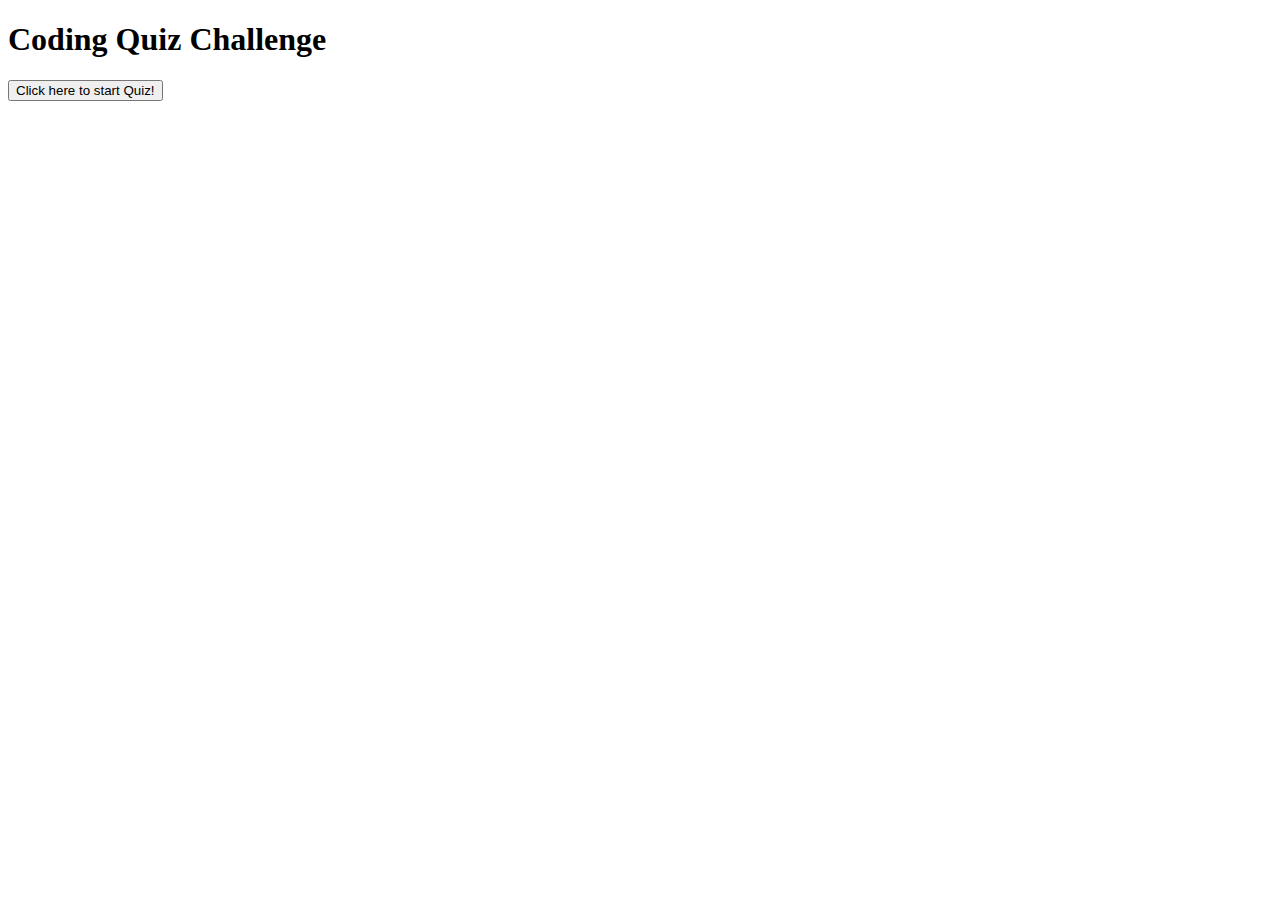
==== index.html @ 0cab2b2d "first commit click to start, questions, high score saved" ====
<!DOCTYPE html>
<html lang="en">
<head>
    <meta charset="UTF-8">
    <meta name="viewport" content="width=device-width, initial-scale=1.0">
    <title>Document</title>
</head>
<body>
    <h1>Coding Quiz Challenge</h1>

    <button id="test-btn">Click here to start Quiz!</button>

    <script src= "./js/index.js"></script>
</body>
</html>


<!--
Conf mock up matches code
Add timer once quiz starts, subtract time if answer wrong
add box to save high score initials / another html page for score
add style


-->
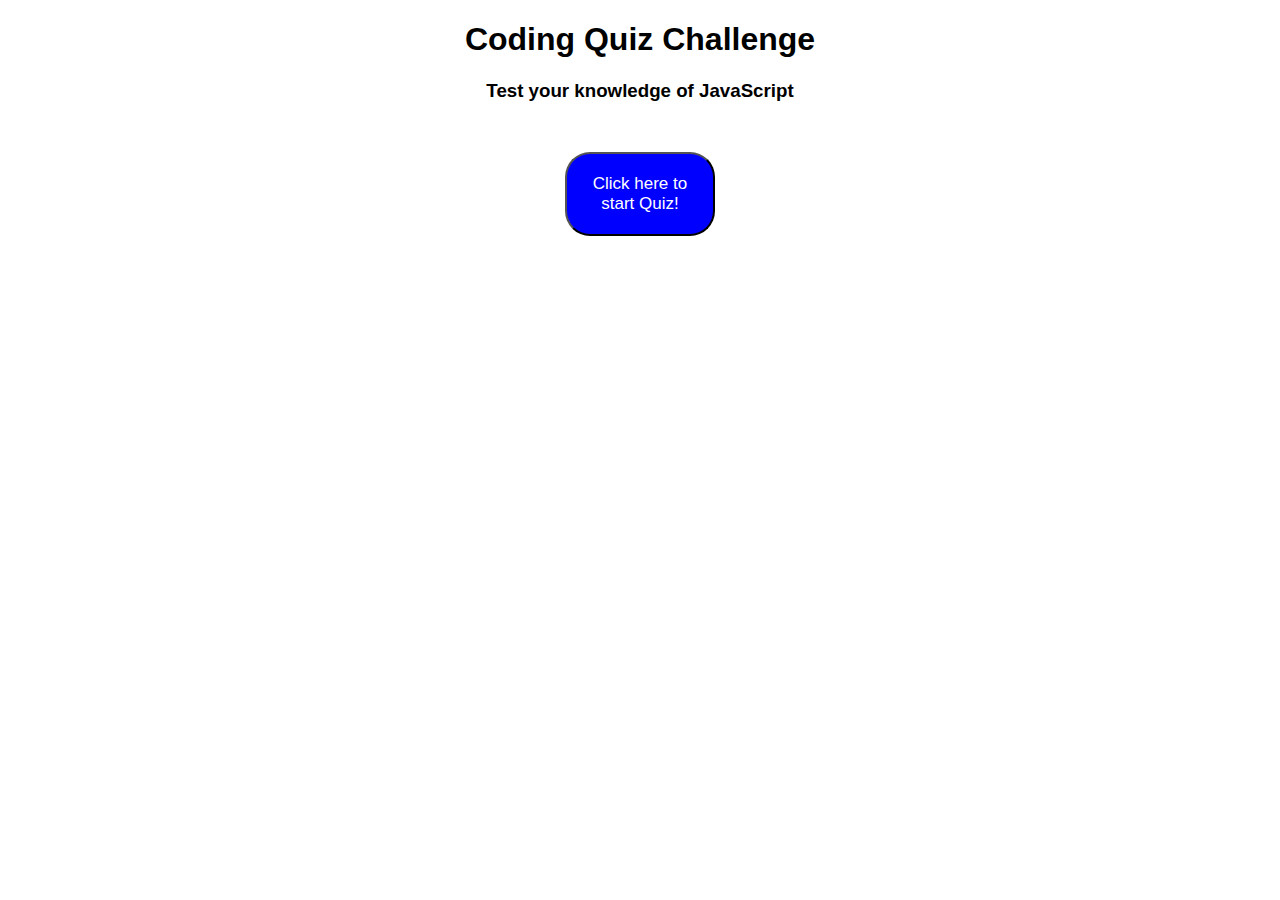
==== commit e3799bcf: "add styling" ====
--- a/index.html
+++ b/index.html
@@ -3,12 +3,17 @@
 <head>
     <meta charset="UTF-8">
     <meta name="viewport" content="width=device-width, initial-scale=1.0">
+    <link rel="stylesheet" href="./css/style.css" />
     <title>Document</title>
 </head>
 <body>
+    <div class="homepage-container">
     <h1>Coding Quiz Challenge</h1>
 
-    <button id="test-btn">Click here to start Quiz!</button>
+    <h3>Test your knowledge of JavaScript</h3>
+    </div>
+
+    <button class="start-btn" id="test-btn">Click here to start Quiz!</button>
 
     <script src= "./js/index.js"></script>
 </body>
--- a/css/style.css
+++ b/css/style.css
@@ -0,0 +1,42 @@
+body {
+    font-family: Arial, Helvetica, sans-serif;
+    }
+
+.start-btn {
+    display: block;
+    background-color: blue;
+    color: white;
+    border-radius: 25px;
+    padding: 20px;
+    width: 150px;
+    font-size: 17px;   
+    margin: 50px auto;
+}
+
+.options {
+display: block;
+background-color: pink;
+color: white;
+border-radius: 25px;
+padding: 20px;
+width: 150px;
+font-size: 17px;
+}
+
+.options:hover {
+background-color: purple;
+}
+
+button {
+    display: block;
+    margin-left: 30%;
+    margin-right: 70%;
+}
+
+.score-container {
+    text-align: center;
+    }
+
+.homepage-container {
+    text-align: center;
+}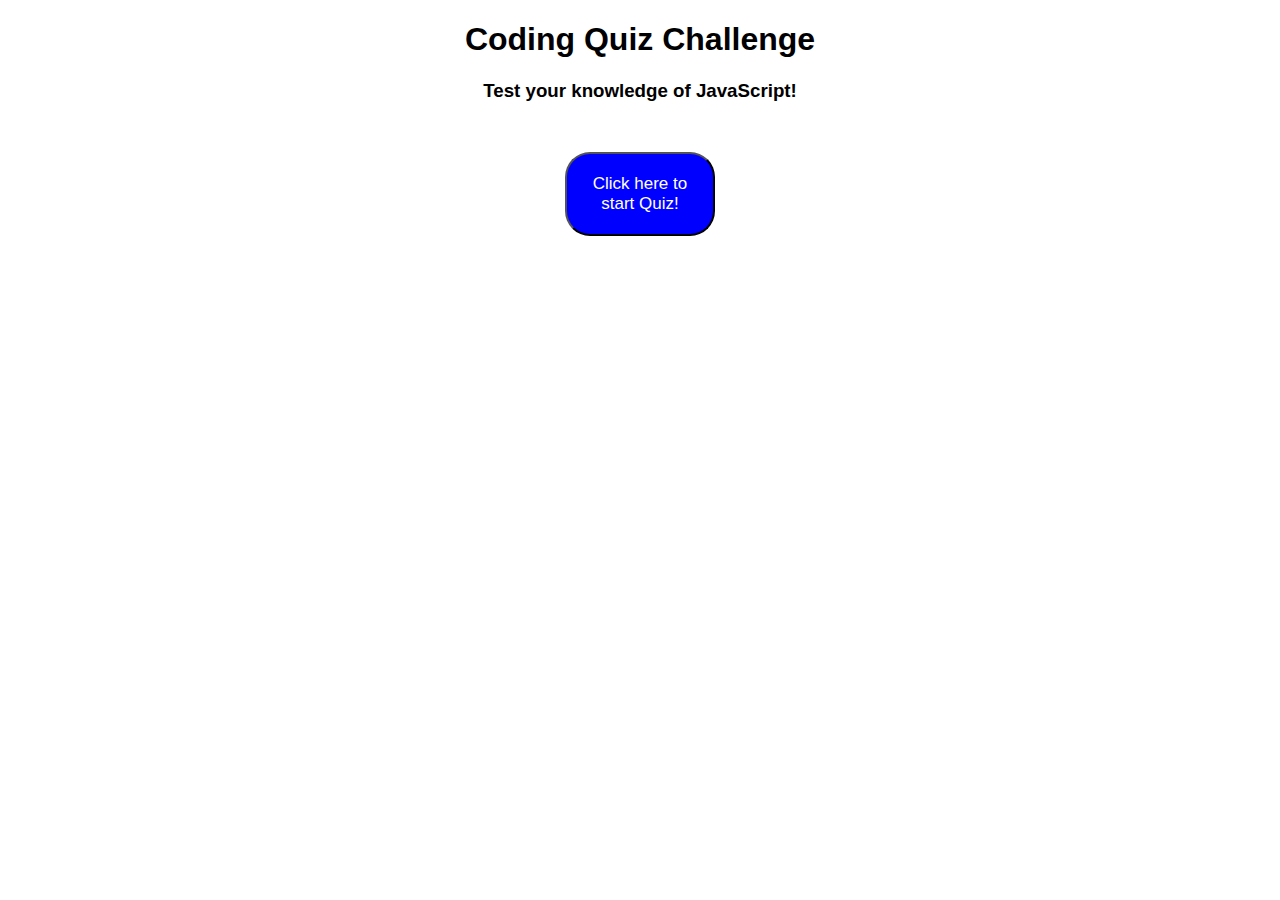
==== commit 91c1764a: "timer, display and save high scores" ====
--- a/index.html
+++ b/index.html
@@ -1,30 +1,20 @@
 <!DOCTYPE html>
 <html lang="en">
-<head>
-    <meta charset="UTF-8">
-    <meta name="viewport" content="width=device-width, initial-scale=1.0">
+  <head>
+    <meta charset="UTF-8" />
+    <meta name="viewport" content="width=device-width, initial-scale=1.0" />
     <link rel="stylesheet" href="./css/style.css" />
     <title>Document</title>
-</head>
-<body>
+  </head>
+  <body>
     <div class="homepage-container">
-    <h1>Coding Quiz Challenge</h1>
+      <h1>Coding Quiz Challenge</h1>
 
-    <h3>Test your knowledge of JavaScript</h3>
+      <h3>Test your knowledge of JavaScript!</h3>
     </div>
 
     <button class="start-btn" id="test-btn">Click here to start Quiz!</button>
 
-    <script src= "./js/index.js"></script>
-</body>
+    <script src="./js/index.js"></script>
+  </body>
 </html>
-
-
-<!--
-Conf mock up matches code
-Add timer once quiz starts, subtract time if answer wrong
-add box to save high score initials / another html page for score
-add style
-
-
--->--- a/css/style.css
+++ b/css/style.css
@@ -1,42 +1,61 @@
 body {
-    font-family: Arial, Helvetica, sans-serif;
-    }
+  font-family: Arial, Helvetica, sans-serif;
+}
 
 .start-btn {
-    display: block;
-    background-color: blue;
-    color: white;
-    border-radius: 25px;
-    padding: 20px;
-    width: 150px;
-    font-size: 17px;   
-    margin: 50px auto;
+  display: block;
+  background-color: blue;
+  color: white;
+  border-radius: 25px;
+  padding: 20px;
+  width: 150px;
+  font-size: 17px;
+  margin: 50px auto;
 }
 
 .options {
-display: block;
-background-color: pink;
-color: white;
-border-radius: 25px;
-padding: 20px;
-width: 150px;
-font-size: 17px;
+  display: block;
+  background-color: pink;
+  color: white;
+  border-radius: 25px;
+  padding: 20px;
+  width: 150px;
+  font-size: 17px;
+  display: block;
+  margin-left: 30%;
+  margin-right: 70%;
 }
 
 .options:hover {
-background-color: purple;
-}
-
-button {
-    display: block;
-    margin-left: 30%;
-    margin-right: 70%;
+  background-color: purple;
 }
 
 .score-container {
-    text-align: center;
-    }
+  text-align: center;
+}
 
 .homepage-container {
-    text-align: center;
-}+  text-align: center;
+}
+
+.score-btn {
+  background-color: pink;
+  color: white;
+  border-radius: 25px;
+  padding: 20px;
+  width: 150px;
+  font-size: 17px;
+}
+
+#score-board {
+  display: flex;
+  flex-direction: column;
+  justify-content: center;
+  margin: auto;
+}
+
+.entry {
+  display: flex;
+  justify-content: space-around;
+  width: 50%;
+}
